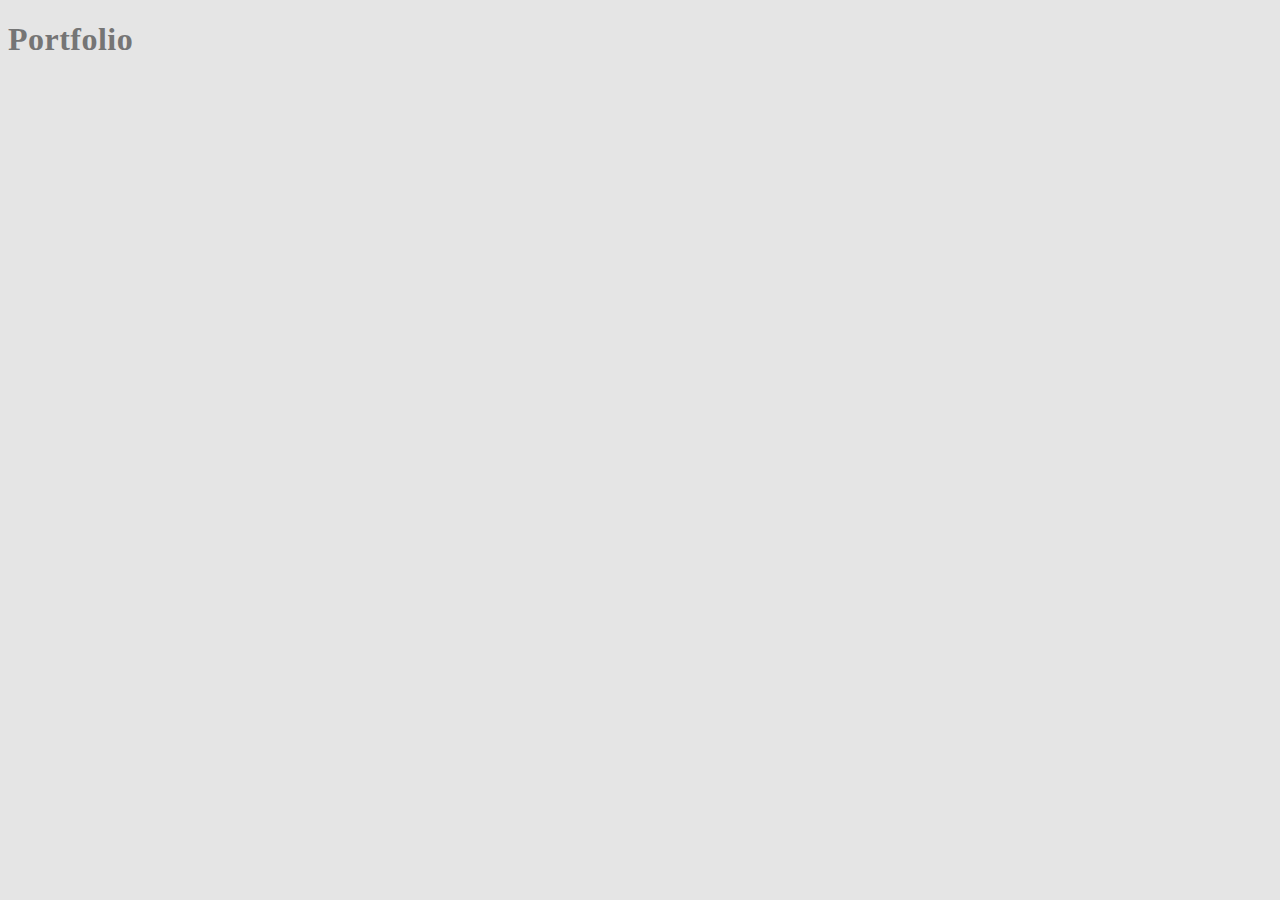
==== portfolio.html @ c7e4fcca "введение переменной цвета" ====
<!DOCTYPE html>
<html lang="en">
<head>
    <meta charset="UTF-8">
    <meta http-equiv="X-UA-Compatible" content="IE=edge">
    <meta name="viewport" content="width=device-width, initial-scale=1.0">
    <title>Portfolio</title>

    <link rel="stylesheet" href="css/styles.css">
</head>
<body>
    <h1>Portfolio</h1>
</body>
</html>
---- css/styles.css ----
:root {
  --color-text: #757575;
  --color-link: #212121;
  --color-acsent: #2196f3;
  --color-background: #e5e5e5;
}
body {
  color: #757575;
  font-family: roboto, suns-serif;
  letter-spacing: 0.03em;
  background-color: var(--color-background);
}

ul {
  list-style: none;
}
/* основной цвет шрифта #757575 */
/* вторичный цвет шрифта #212121 */
/* акцент #2196F3*/
/* цвет фона наша команда #F5F4FA */
/* цвет фона nav #ffffff */
/*  цвет фона footer #2F303A */

/* site-nav */
header {
  background-color: #ffffff;
}
.link {
  color: var(--color-Link);
  font-size: 14px;
  font-weight: 500;
  line-height: 1.14;
  letter-spacing: 0.02em;
}

.link:hover {
  color: var(--color-acsent);
}
.link:focus {
  color: var(--color-acsent);
}

.main-title {
  color: #ffffff;
  background-color: #2f303a;
  font-size: 44px;
  font-weight: 900;
  line-height: 1.36;
  letter-spacing: 0.06em;
  text-align: center;
  letter-spacing: 0.06em;
  text-transform: uppercase;
}

.main-title-link {
  color: #ffffff;
  font-size: 16px;
  font-weight: 700;
  line-height: 1.88;
  letter-spacing: 0.06em;
  text-align: center;
}

.title {
  font-weight: 500;
  font-size: 36px;
  line-height: 1.17;
  text-align: center;
  letter-spacing: 0.03em;
}

.general-features-title {
  color: var(--color-link);
  font-weight: 700;
  font-size: 14px;
  line-height: 1.14;
  letter-spacing: 0.03em;
  text-transform: uppercase;
}

.text {
  color: var(--color-text);
  font-size: 14px;
  line-height: 1.71;
  letter-spacing: 0.03em;
}

.our-team {
  background-color: #f5f4fa;
}

.name {
  color: var(--color-link);
  font-weight: 500;
  font-size: 16px;
  line-height: 1.19px;
  letter-spacing: 0.03em;
}
.name-text {
  color: var(--color-text);
  font-size: 16px;
  line-height: 1.19px;
  letter-spacing: 0.03em;
}

footer {
  background-color: #2f303a;
  font-size: 14px;
  line-height: 1.71;
  letter-spacing: 0.03em;
}
.home-address {
  color: #ffffff;
}
.contact {
  color: rgba(255, 255, 255, 0.6);
}

.logo {
  color: var(--color-acsent);
  font-family: raleway;
  font-size: 26px;
  font-weight: 700;
  line-height: 1.17;
  letter-spacing: 0.02em;
}

.logo-header {
  color: var(--color-link);
  font-family: raleway;
  font-size: 26px;
  font-weight: 700;
  line-height: 1.17;
  letter-spacing: 0.02em;
}

.logo-footer {
  color: #ffffff;
  font-family: raleway;
  font-size: 26px;
  font-weight: 700;
  line-height: 1.17;
  letter-spacing: 0.02em;
}
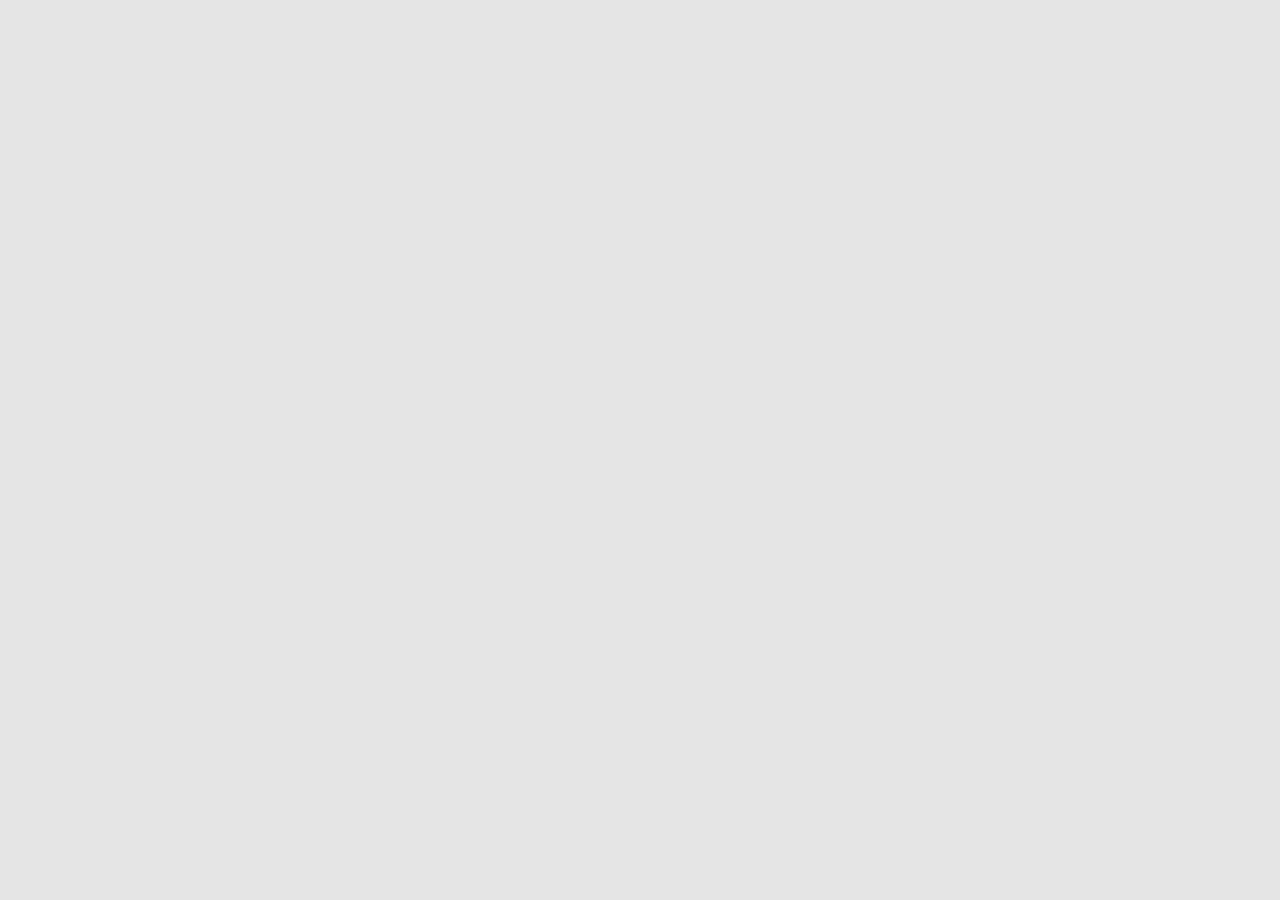
==== commit 0d9968df: "замена файлов .png на jpg" ====
--- a/portfolio.html
+++ b/portfolio.html
@@ -4,11 +4,11 @@
     <meta charset="UTF-8">
     <meta http-equiv="X-UA-Compatible" content="IE=edge">
     <meta name="viewport" content="width=device-width, initial-scale=1.0">
-    <title>Portfolio</title>
+    <title>Homework2</title>
 
     <link rel="stylesheet" href="css/styles.css">
 </head>
 <body>
-    <h1>Portfolio</h1>
+  
 </body>
 </html>